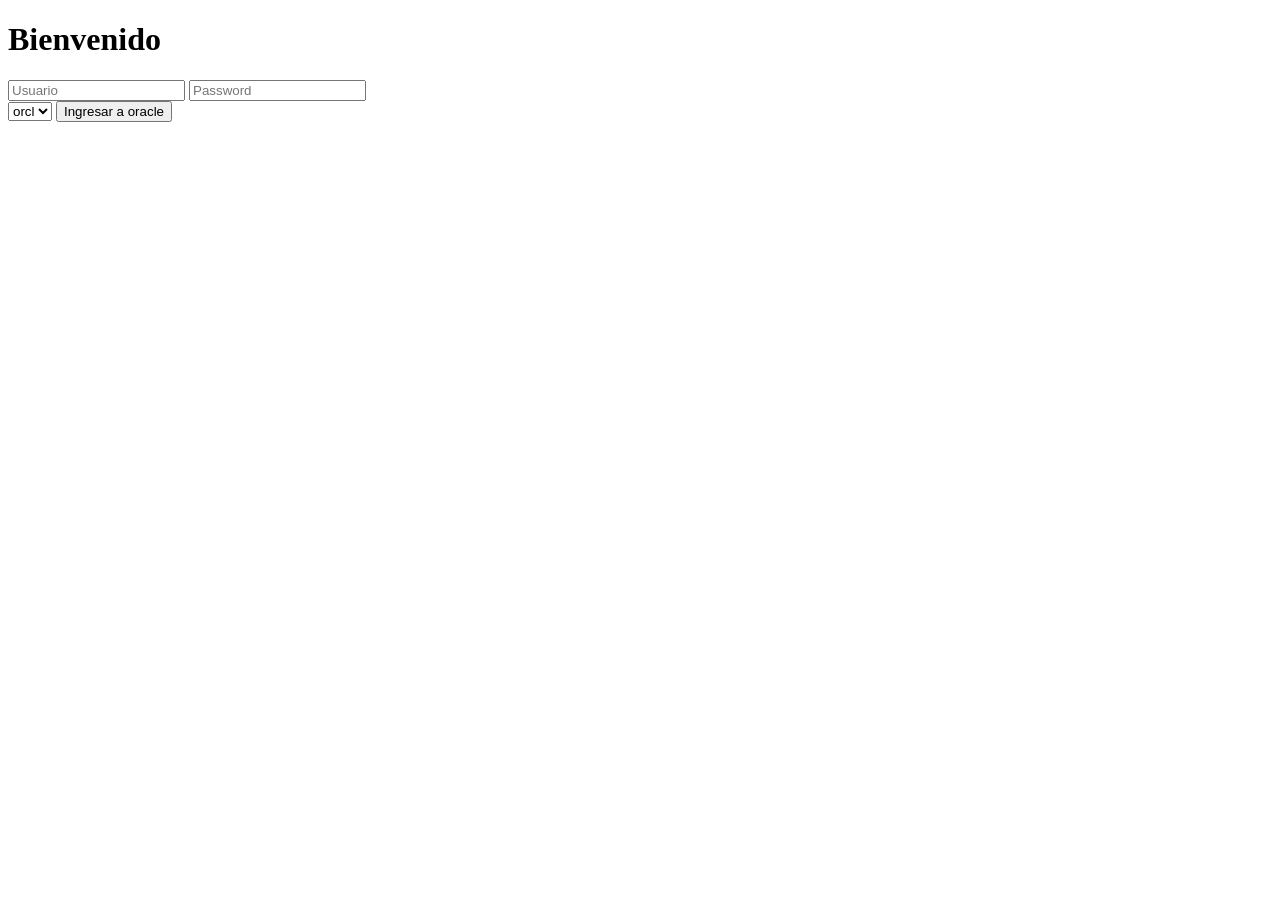
==== base-datos/web/autenticacion.html @ d38f39a1 "sasa" ====
<!DOCTYPE html>
<!--
To change this license header, choose License Headers in Project Properties.
To change this template file, choose Tools | Templates
and open the template in the editor.
-->
<html>
    <head>
        <title>TODO supply a title</title>
        <meta charset="UTF-8">
        <meta name="viewport" content="width=device-width, initial-scale=1.0">
    </head>
    <body>
        <h1>Bienvenido</h1>
        <form action="oracle-autenticacion" method="post" >
            <input type="text" name="usuario" placeholder="Usuario">
            <input type="password" name="password" placeholder="Password">
            <br>
            <select name="sid">
                <option>orcl</option>
                <option>xe</option>
            </select>
            <input type="submit" value="Ingresar a oracle"> 
        </form>
    </body>
</html>
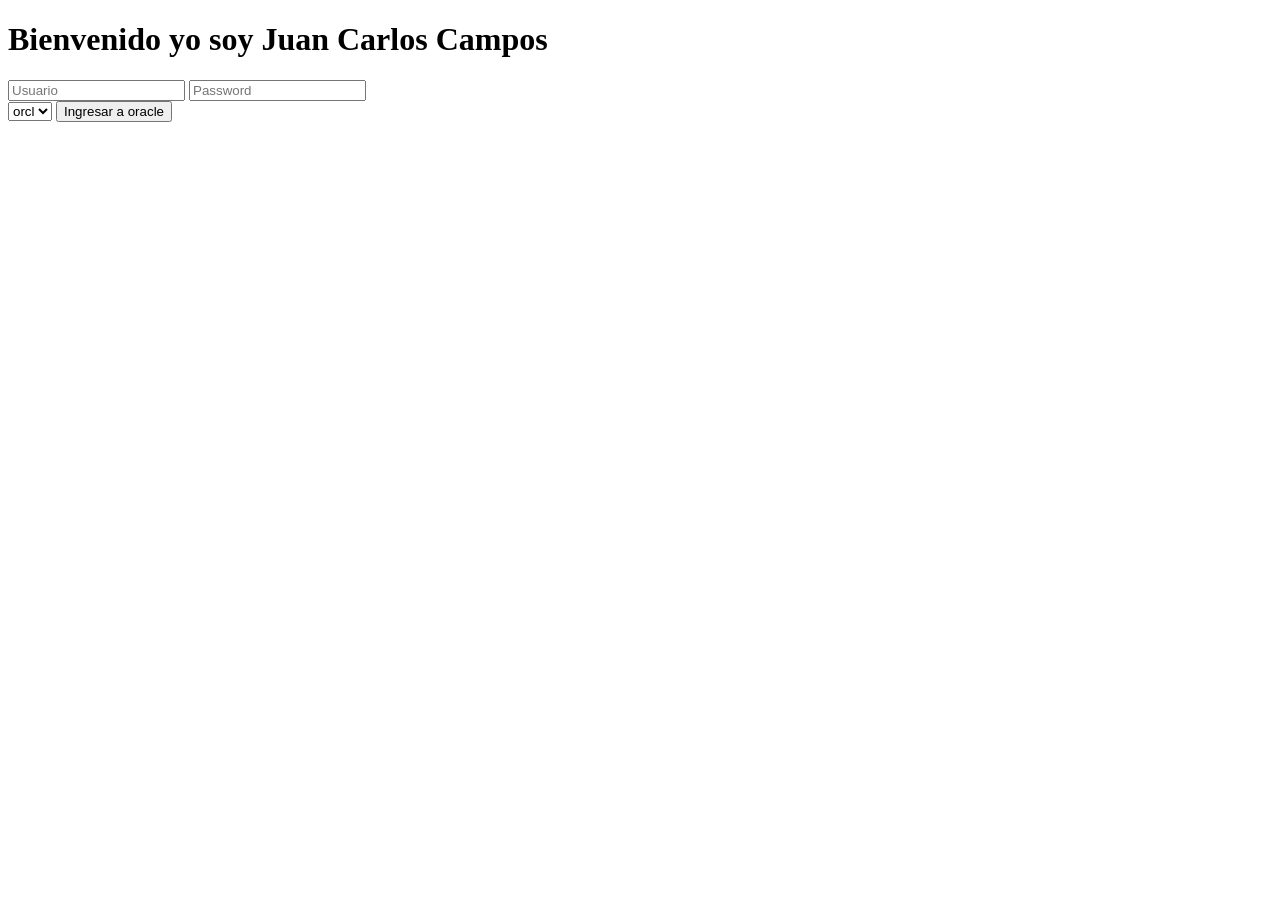
==== commit e6fabbe0: "sasa" ====
--- a/base-datos/web/autenticacion.html
+++ b/base-datos/web/autenticacion.html
@@ -11,7 +11,7 @@
         <meta name="viewport" content="width=device-width, initial-scale=1.0">
     </head>
     <body>
-        <h1>Bienvenido</h1>
+        <h1>Bienvenido yo soy Juan Carlos Campos</h1>
         <form action="oracle-autenticacion" method="post" >
             <input type="text" name="usuario" placeholder="Usuario">
             <input type="password" name="password" placeholder="Password">
